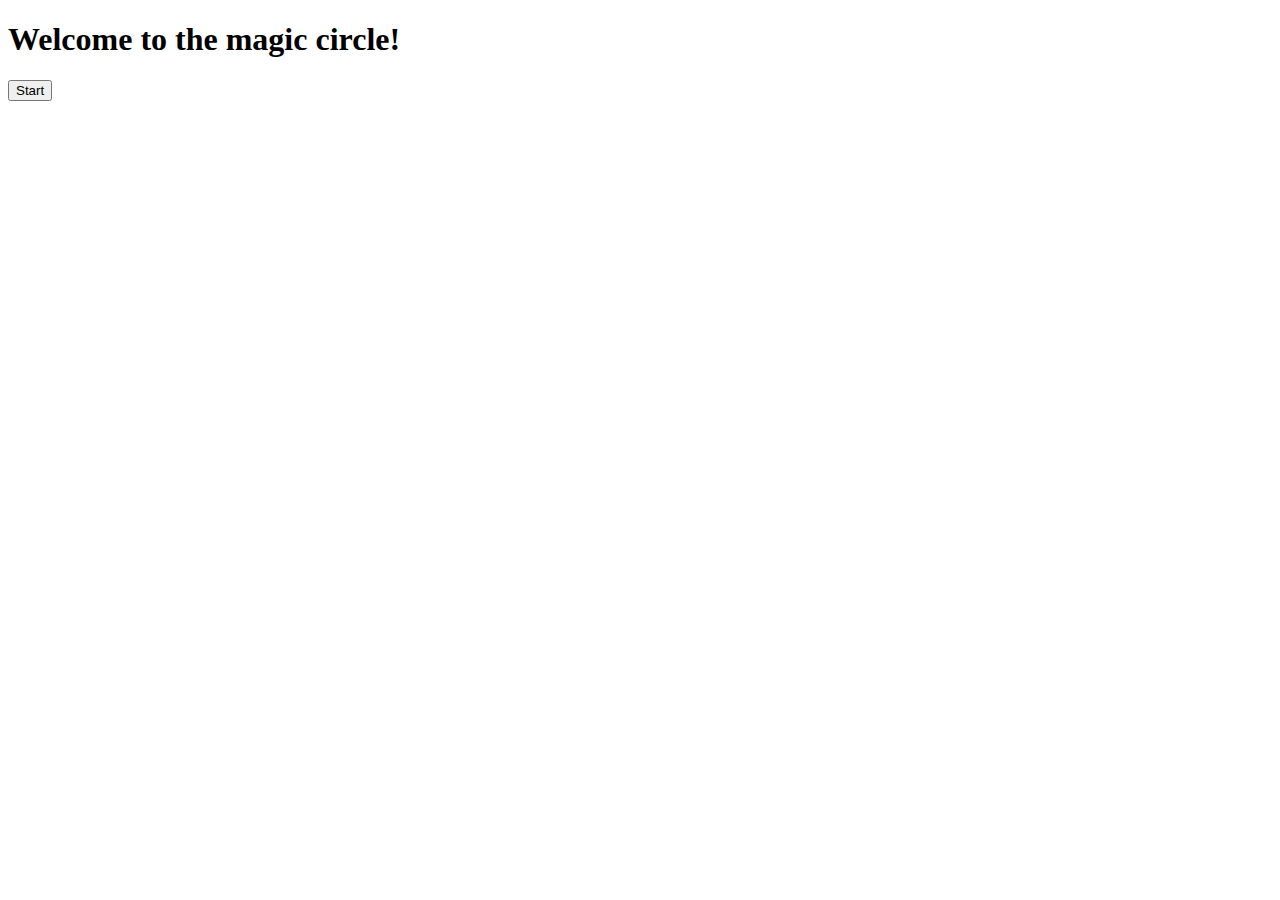
==== startpage.html @ d1010652 "html and css" ====
<!DOCTYPE html>
<html lang="en">
<head>
    <meta charset="UTF-8">
    <meta name="viewport" content="width=device-width, initial-scale=1.0">
    <title>Press Start</title>
</head>
<body>
    <div class ="title">
        <h1>Welcome to the magic circle!</h1>
    </div>
    <button onclick="window.location.href= 'index.html';">Start</button>
</body>
</html>

<!--Plans-->

<!--Link index page to this page.

edit button to be centered, have different font, be bigger, have more padding, 
have a different color, and animated

edit title to be center, animated, different font

add background color

use z property to add game sprites when you click/scroll-->
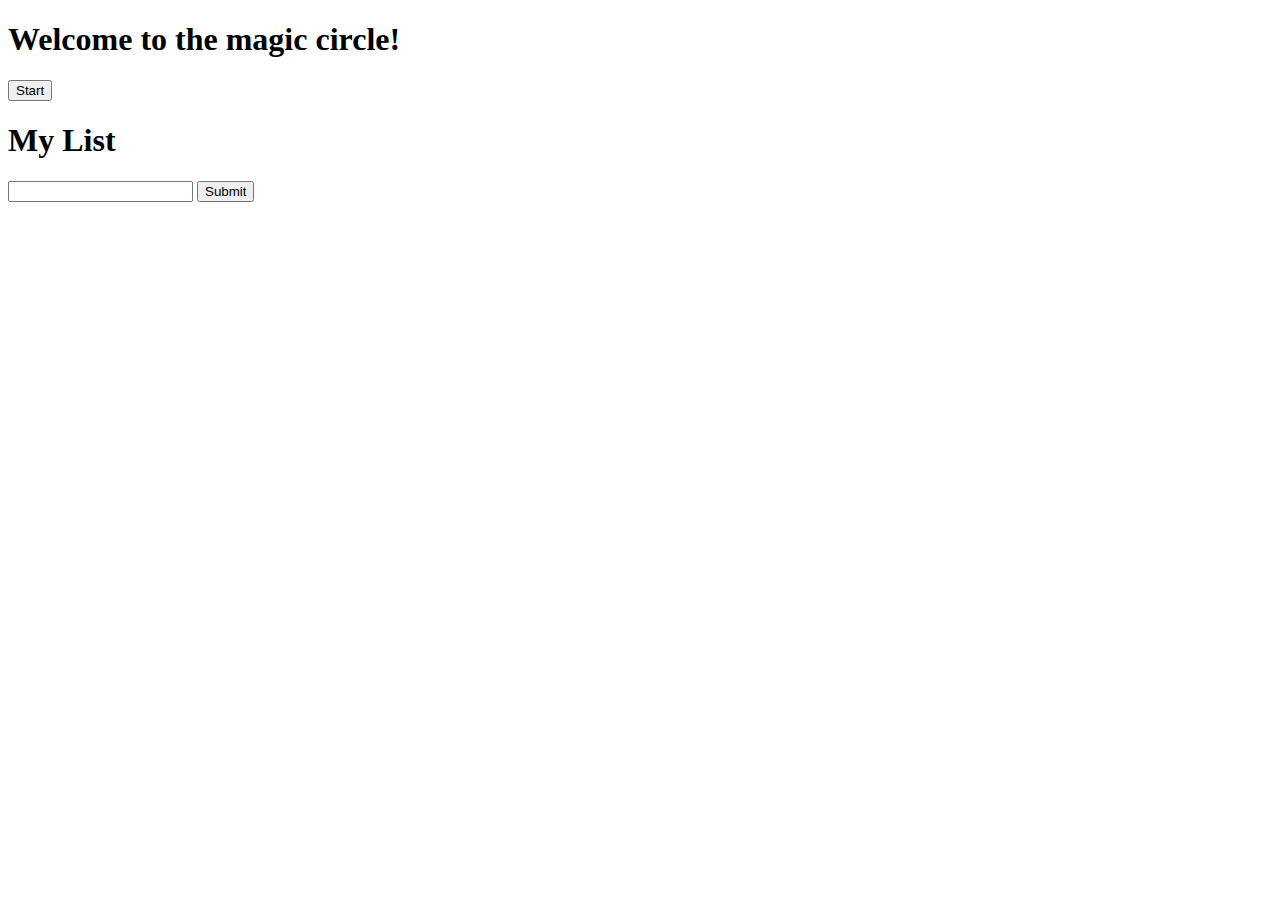
==== commit 788512a0: "javascript bootcamp" ====
--- a/startpage.html
+++ b/startpage.html
@@ -7,9 +7,18 @@
 </head>
 <body>
     <div class ="title">
-        <h1>Welcome to the magic circle!</h1>
+        <h1 id="heading">Welcome to the magic circle!</h1>
     </div>
-    <button onclick="window.location.href= 'index.html';">Start</button>
+    <button onclick="window.location.href='index.html';">Start</button>
+    <h1>My List</h1>
+    <div class = "mylist">
+        <input id = "input">
+        <button id="btn">Submit</button>
+        <br>
+        <div id="items">
+        </div>
+    </div>
+    <script src="website.js"></script>
 </body>
 </html>
 
@@ -24,4 +33,6 @@
 
 add background color
 
-use z property to add game sprites when you click/scroll-->+use z property to add game sprites when you click/scroll-->
+
+<!--classes are like ids, but you can only apply ids to a single element-->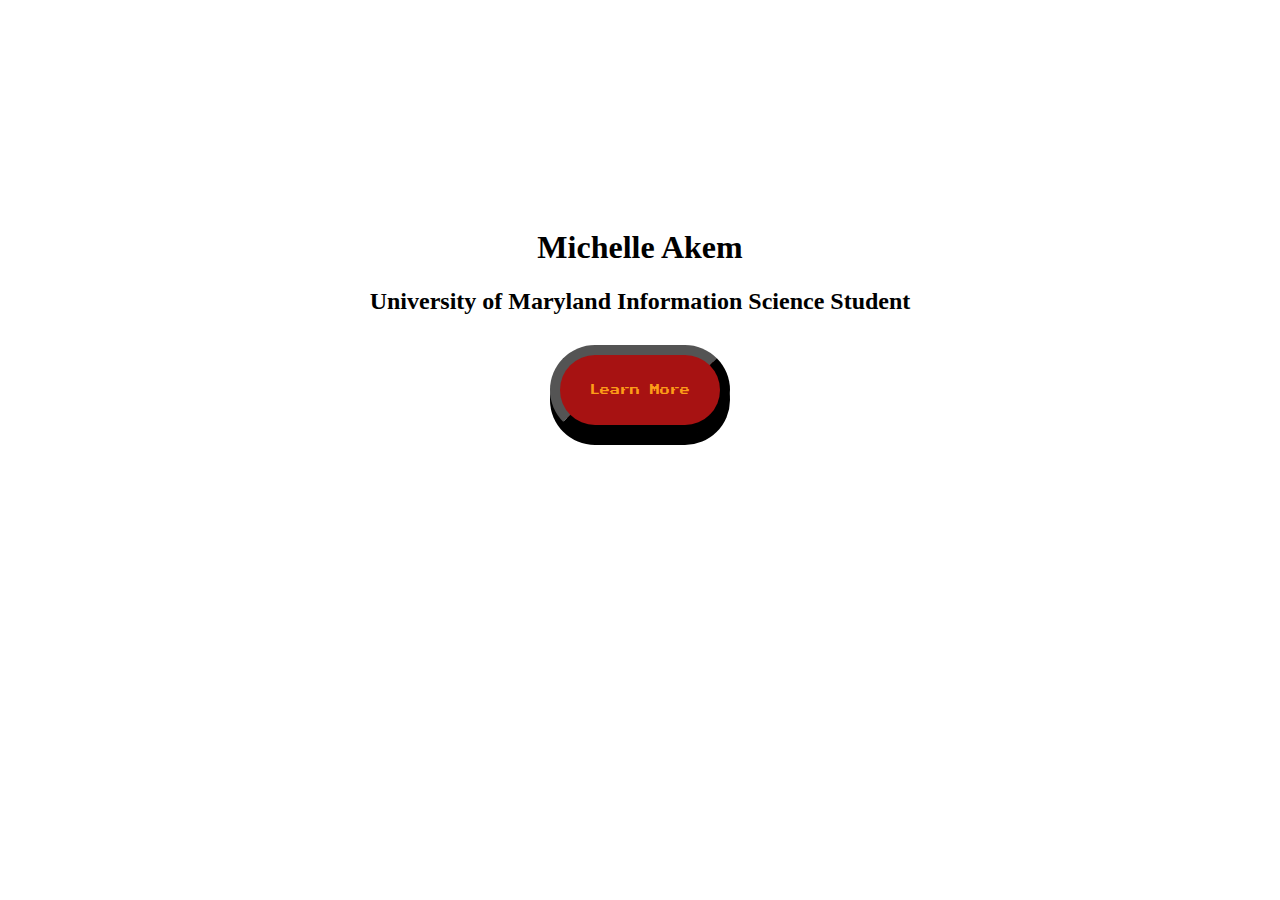
==== commit d41130bb: "start page css" ====
--- a/startpage.html
+++ b/startpage.html
@@ -1,38 +1,35 @@
 <!DOCTYPE html>
 <html lang="en">
+
 <head>
     <meta charset="UTF-8">
     <meta name="viewport" content="width=device-width, initial-scale=1.0">
+    <link rel="stylesheet" href="styles.css">
+    <link rel="preconnect" href="https://fonts.googleapis.com">
+    <link rel="preconnect" href="https://fonts.gstatic.com" crossorigin>
+    <link href="https://fonts.googleapis.com/css2?family=Press+Start+2P&display=swap" rel="stylesheet">
     <title>Press Start</title>
 </head>
-<body>
-    <div class ="title">
-        <h1 id="heading">Welcome to the magic circle!</h1>
+
+<body class="startpage">
+    <div id="start">
+        <div id="title">
+            <h1 id="heading">Michelle Akem</h1>
+            <h2 id="subheading">University of Maryland Information Science Student</h2>
+        </div>
+        <div id="button">
+            <button onclick="window.location.href='index.html'">Learn More</button>
+        </div>
     </div>
-    <button onclick="window.location.href='index.html';">Start</button>
-    <h1>My List</h1>
-    <div class = "mylist">
+    <!-- <h1>My List</h1>
+ <div class = "mylist">
         <input id = "input">
         <button id="btn">Submit</button>
         <br>
         <div id="items">
         </div>
-    </div>
+    </div>-->
     <script src="website.js"></script>
 </body>
-</html>
 
-<!--Plans-->
-
-<!--Link index page to this page.
-
-edit button to be centered, have different font, be bigger, have more padding, 
-have a different color, and animated
-
-edit title to be center, animated, different font
-
-add background color
-
-use z property to add game sprites when you click/scroll-->
-
-<!--classes are like ids, but you can only apply ids to a single element-->+</html>--- a/styles.css
+++ b/styles.css
@@ -0,0 +1,45 @@
+body.startpage {
+    background-image: url("https://external-content.duckduckgo.com/iu/?u=https%3A%2F%2Fmedia1.thehungryjpeg.com%2Fthumbs2%2F800_3561233_6wcg81relcnefzigajzetka4xotu2iurftzrg5o0_pixel-art-sky-clouds-8-bit-skyline-retro-video-game-cloud-landscape.jpg&f=1&nofb=1&ipt=d56649a5348cc8da5b062a8bd33a1881303cebf1609f3cbd6d98123c3687b03c&ipo=images");
+    background-size: cover;
+    display: flex;
+    justify-content: center;
+}
+embed {
+    display: block;
+    margin: auto;
+}
+p {
+    background-color: beige;
+    font-family: "Press Start 2P", system-ui;
+}
+button {
+    font-family: "Press Start 2P", system-ui;
+    padding: 30px;
+    font-size: 10px;
+    color:rgb(from rgb(253, 157, 24) r g b);
+    background-color: rgb(from rgb(167, 18, 18) r g b);
+    border-radius: 100px;
+    border-color: black;
+    border-width: 10px;
+    box-shadow: 0 10px black;
+    margin: 10px;
+    align-items: center;
+}
+button:active {
+    box-shadow: 0 5px black;
+    transform: translateY(4px);
+}
+button:hover {
+    opacity: 0.9;
+    transition: all 0.3;
+}
+#start {
+    margin-top: 200px;
+}
+#button {
+    display:flex;
+    justify-content: center;
+}
+#heading {
+    text-align: center;
+}
